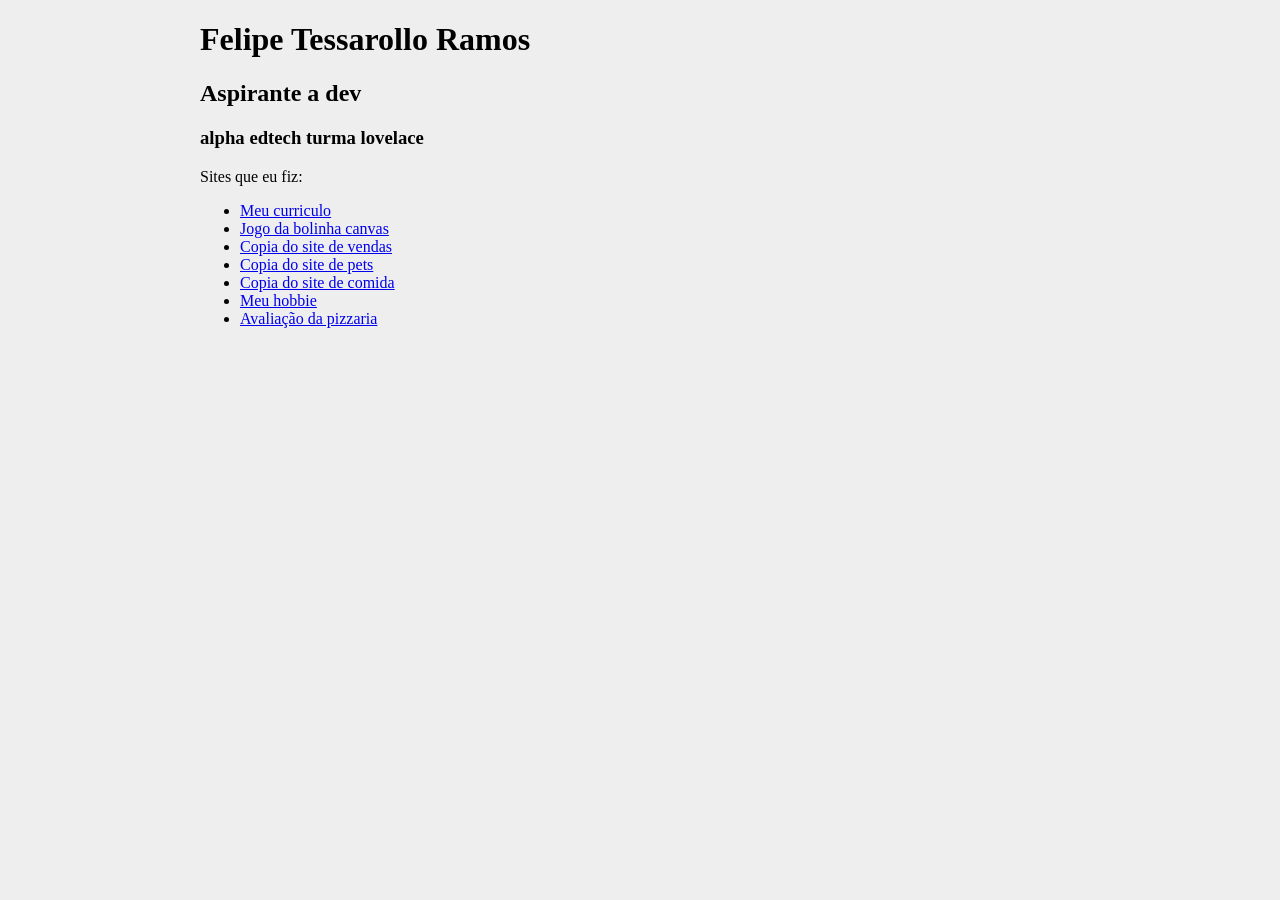
==== index.html @ 5b4b60bc "mod" ====
<!DOCTYPE html>
<html lang="en">
<head>
    <meta charset="UTF-8">
    <meta http-equiv="X-UA-Compatible" content="IE=edge">
    <meta name="viewport" content="width=device-width, initial-scale=1.0">
    <title>Site GitHub Felipe</title>
    <link rel="stylesheet" href="style-index.css">
</head>
<body>
    <h1>Felipe Tessarollo Ramos</h1>
    <h2>Aspirante a dev</h2>
    <h3>alpha edtech turma lovelace</h3>
    <p>Sites que eu fiz:</p>
    <ul>
        <li><a href="meu-curriculo/meu-curriculo.html">Meu curriculo</a> </li>
        <li><a href="jogo-canvas/jogo-bolinha.html">Jogo da bolinha canvas</a></li>
        <li><a href="copia-site-vendas/copia-site.html">Copia do site de vendas</a></li>
        <li><a href="copia-site-pets/site-copiado-pets.html">Copia do site de pets</a></li>
        <li><a href="copia-site-comida/site-copiado-comida.html">Copia do site de comida</a></li>
        <li><a href="meus-hobbies/HTML-vazio.html">Meu hobbie</a></li>
        <li><a href="avaliacao-pizzaria/satisfacao.html">Avaliação da pizzaria</a></li>
    </ul>
</body>
</html>
---- style-index.css ----
/**{
    margin:0;
    padding: 0;
    border: 0;
    outline: 0;
}*/
body{
    width: 70%;
    padding-left: 15%;
    padding-right: 15%;
    background-color: #eeeeee;

}
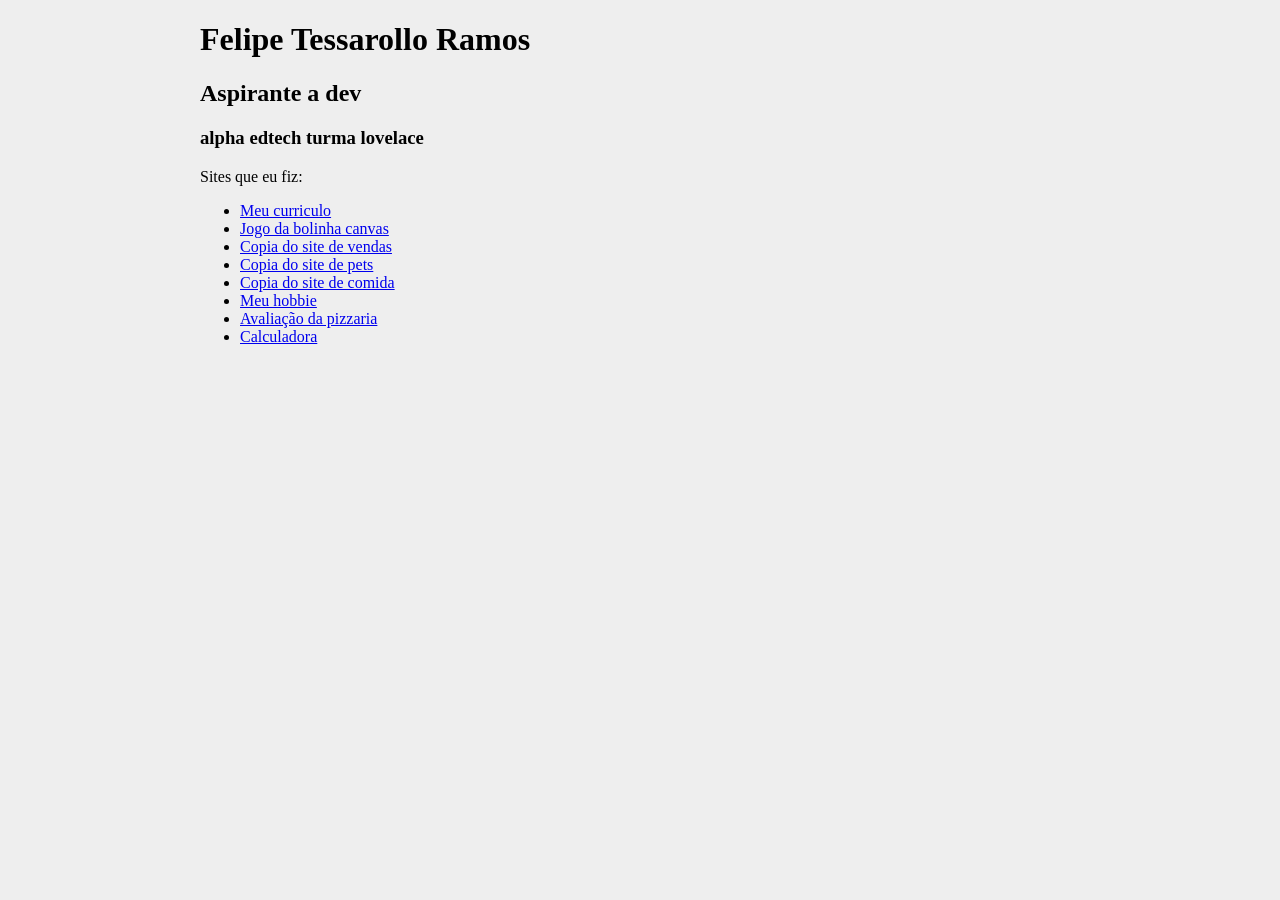
==== commit 6823f3f9: "calculadora adicionado" ====
--- a/index.html
+++ b/index.html
@@ -20,6 +20,7 @@
         <li><a href="copia-site-comida/site-copiado-comida.html">Copia do site de comida</a></li>
         <li><a href="meus-hobbies/HTML-vazio.html">Meu hobbie</a></li>
         <li><a href="avaliacao-pizzaria/satisfacao.html">Avaliação da pizzaria</a></li>
+        <li><a href="calculadora/calculator.html">Calculadora</a></li>
     </ul>
 </body>
 </html>
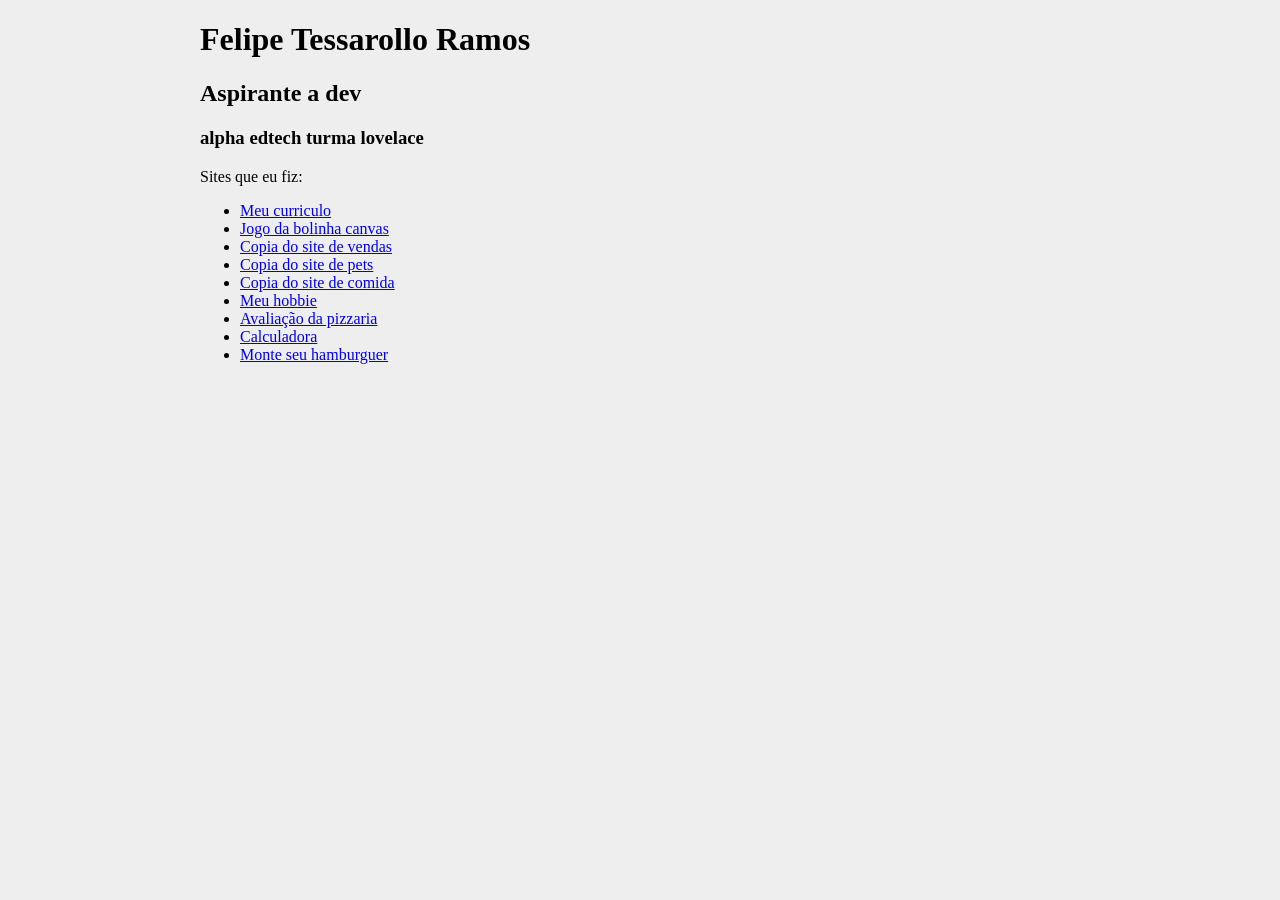
==== commit e1ba0600: "hamburgueria adicionado" ====
--- a/index.html
+++ b/index.html
@@ -21,6 +21,7 @@
         <li><a href="meus-hobbies/HTML-vazio.html">Meu hobbie</a></li>
         <li><a href="avaliacao-pizzaria/satisfacao.html">Avaliação da pizzaria</a></li>
         <li><a href="calculadora/calculator.html">Calculadora</a></li>
+        <li><a href="monte-hamburguer/hamburgueria.html">Monte seu hamburguer</a></li>
     </ul>
 </body>
 </html>
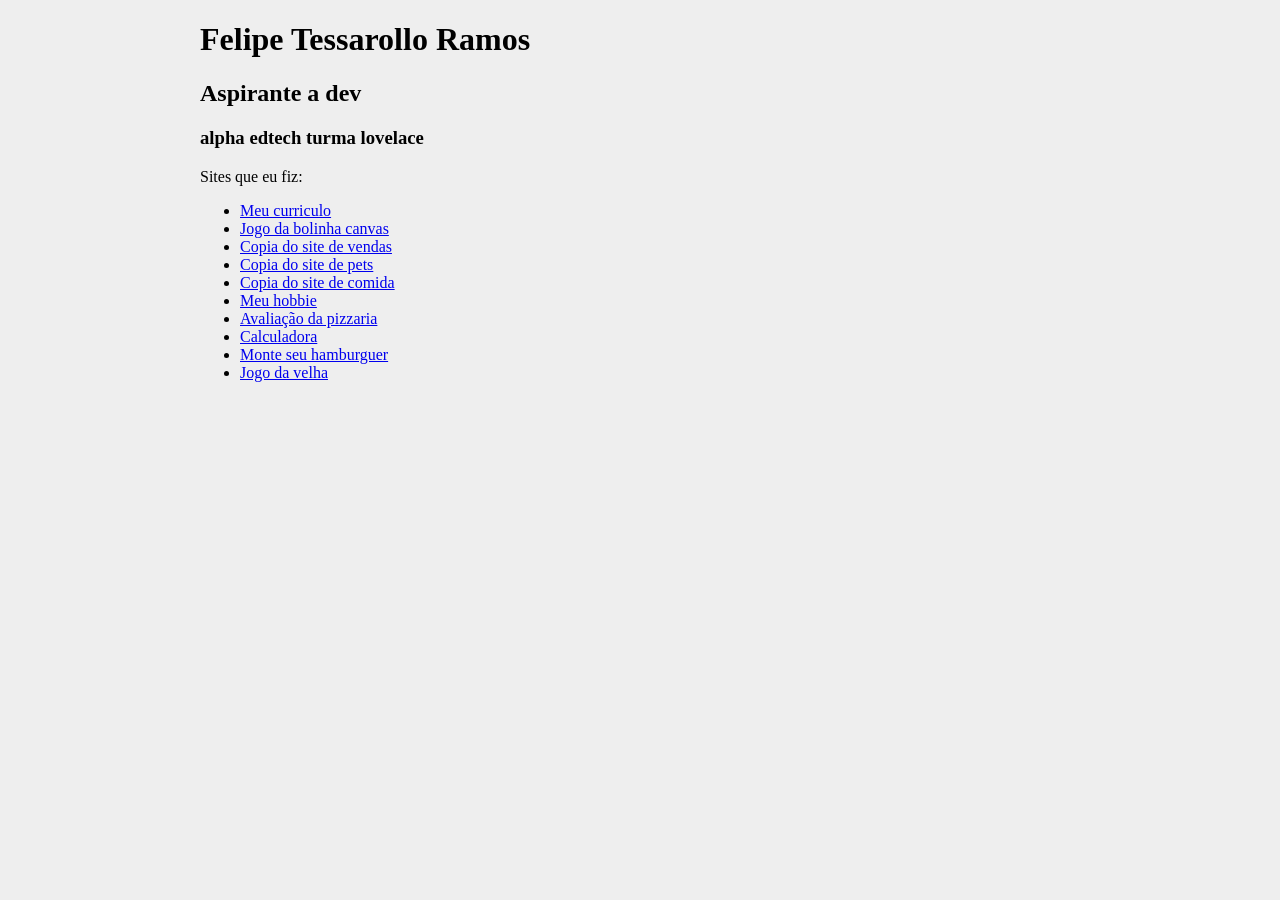
==== commit aaa06fbe: "ordenador adicionado" ====
--- a/index.html
+++ b/index.html
@@ -22,6 +22,7 @@
         <li><a href="avaliacao-pizzaria/satisfacao.html">Avaliação da pizzaria</a></li>
         <li><a href="calculadora/calculator.html">Calculadora</a></li>
         <li><a href="monte-hamburguer/hamburgueria.html">Monte seu hamburguer</a></li>
+        <li><a href="jogo-da-velha/jogo-da-velha.html">Jogo da velha</a></li>
     </ul>
 </body>
 </html>
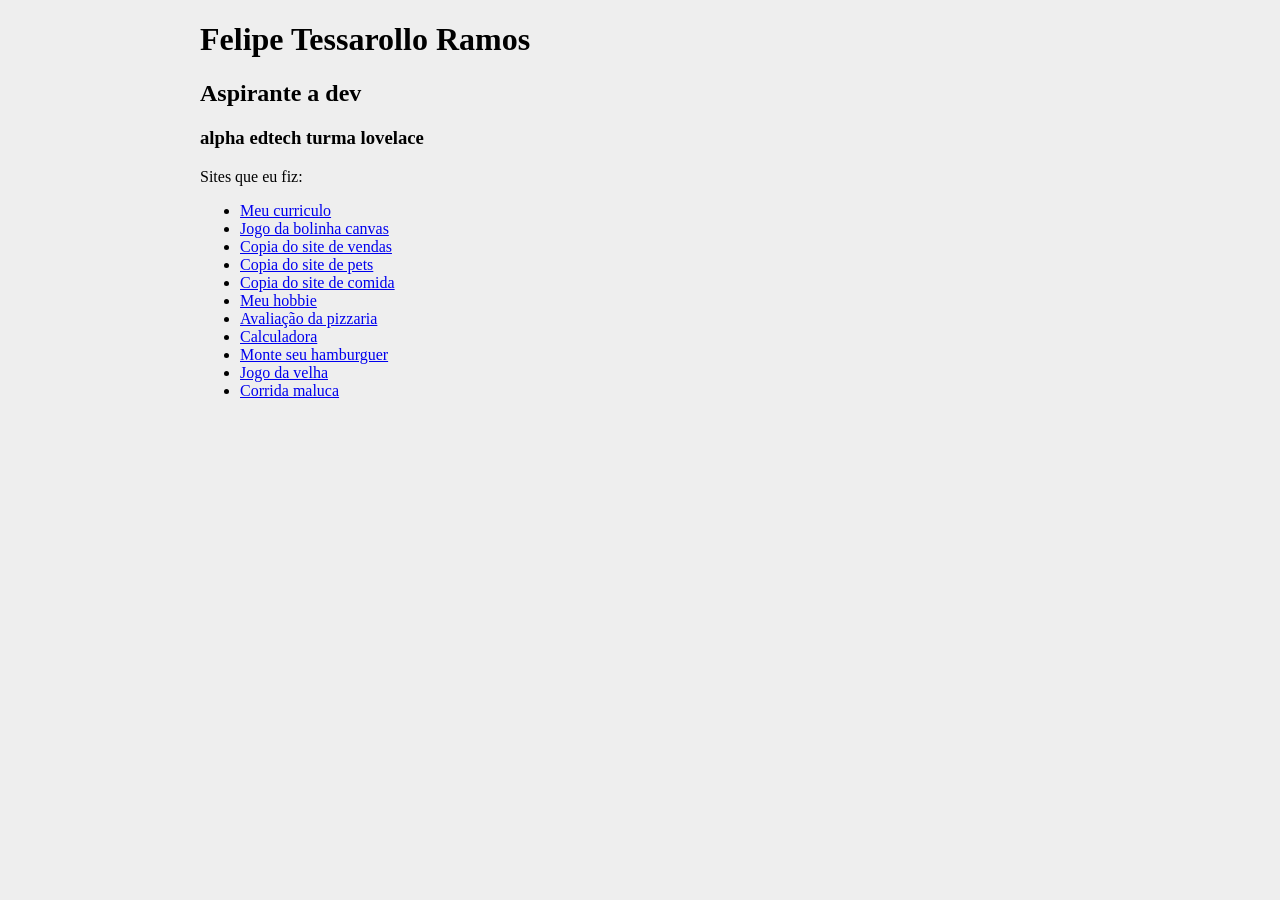
==== commit c71e6ae3: "carros objetos mod3" ====
--- a/index.html
+++ b/index.html
@@ -23,6 +23,7 @@
         <li><a href="calculadora/calculator.html">Calculadora</a></li>
         <li><a href="monte-hamburguer/hamburgueria.html">Monte seu hamburguer</a></li>
         <li><a href="jogo-da-velha/jogo-da-velha.html">Jogo da velha</a></li>
+        <li><a href="corrida-maluca/runningcarsobject.html">Corrida maluca</a></li>
     </ul>
 </body>
 </html>
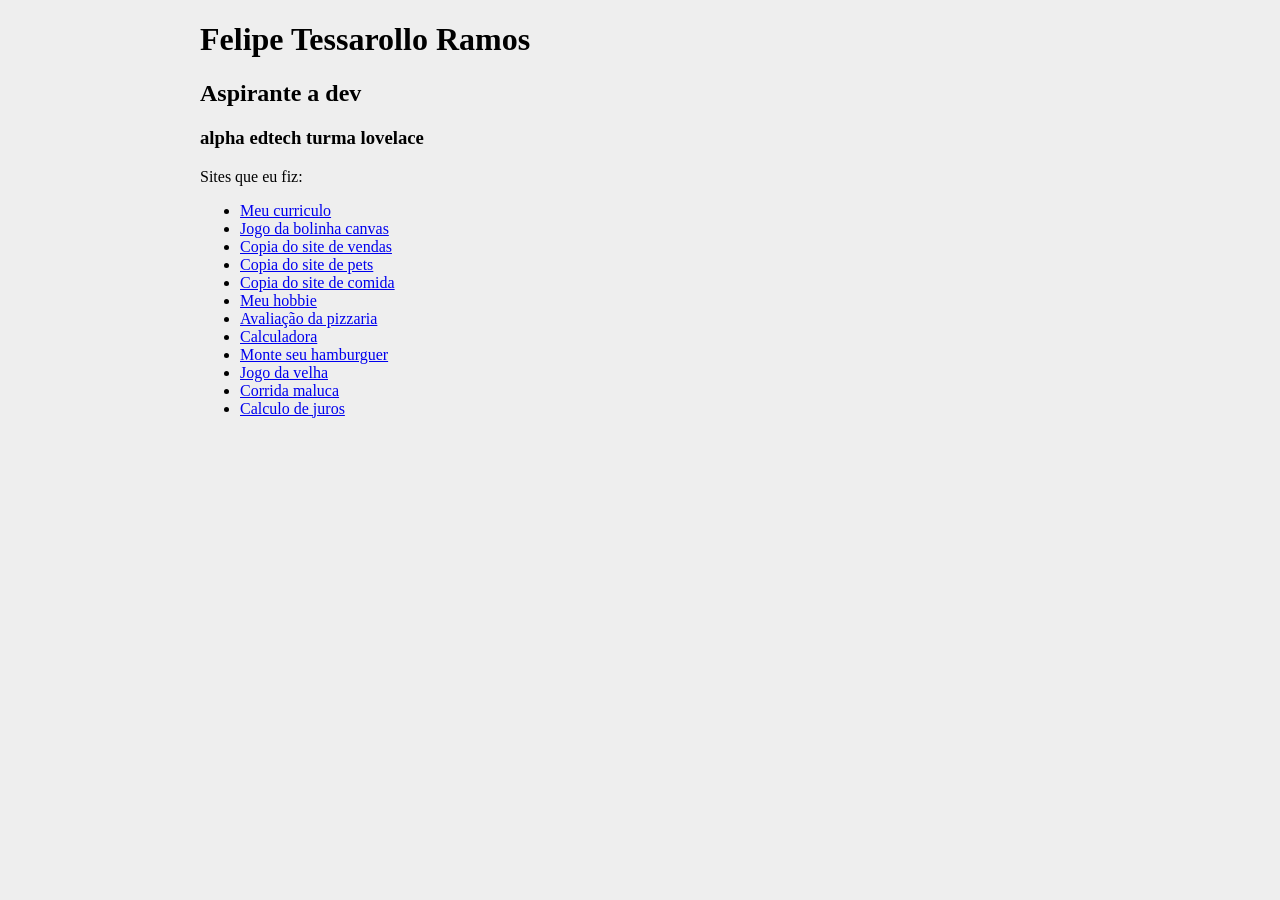
==== commit a9efbc1f: "juros add" ====
--- a/index.html
+++ b/index.html
@@ -24,6 +24,7 @@
         <li><a href="monte-hamburguer/hamburgueria.html">Monte seu hamburguer</a></li>
         <li><a href="jogo-da-velha/jogo-da-velha.html">Jogo da velha</a></li>
         <li><a href="corrida-maluca/runningcarsobject.html">Corrida maluca</a></li>
+        <li><a href="juros/juros.html">Calculo de juros</a></li>
     </ul>
 </body>
 </html>
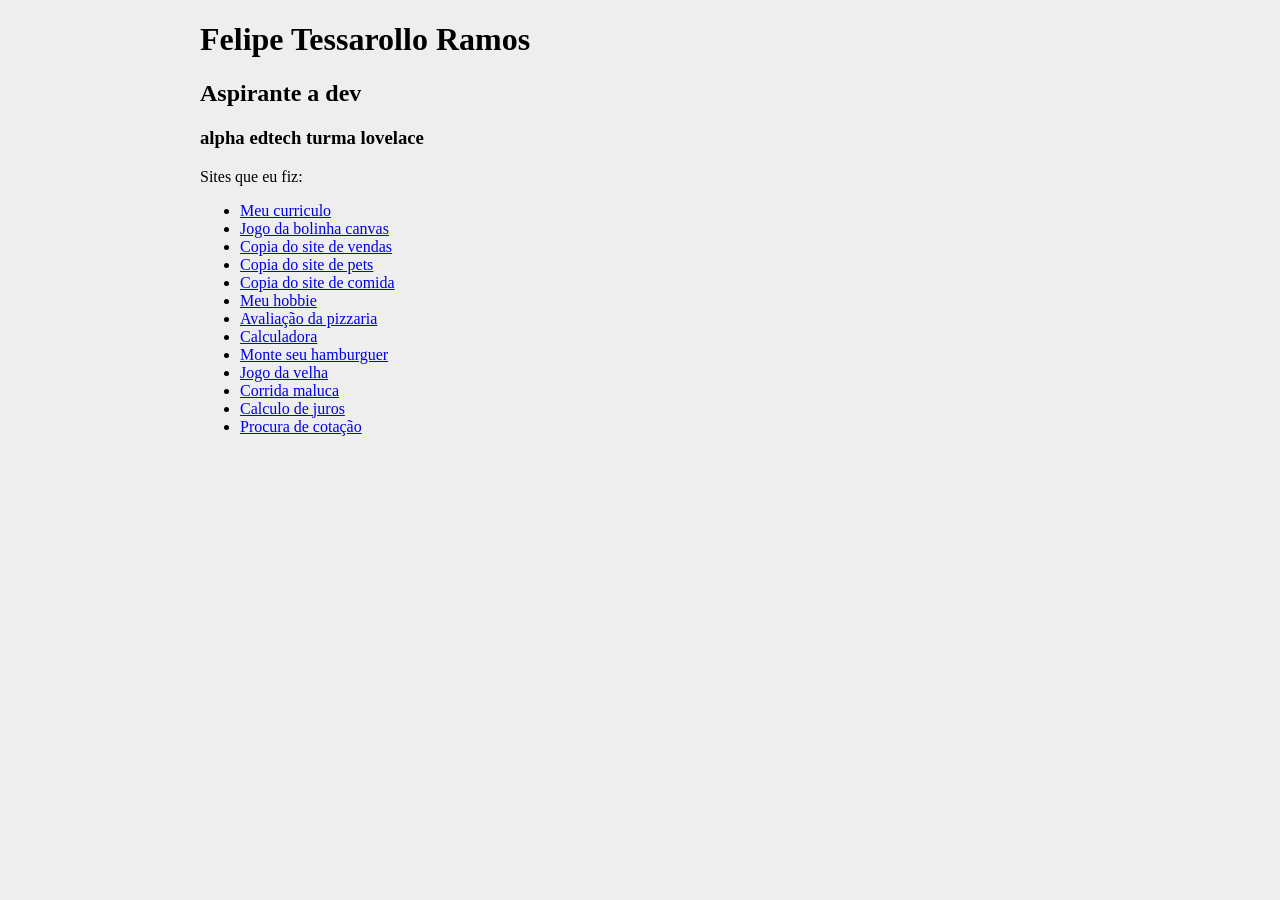
==== commit 22e5d65d: "add tabela de cotacao" ====
--- a/index.html
+++ b/index.html
@@ -25,6 +25,7 @@
         <li><a href="jogo-da-velha/jogo-da-velha.html">Jogo da velha</a></li>
         <li><a href="corrida-maluca/runningcarsobject.html">Corrida maluca</a></li>
         <li><a href="juros/juros.html">Calculo de juros</a></li>
+        <li><a href="tabela-cotacao/cotacao.html">Procura de cotação</a></li>
     </ul>
 </body>
 </html>
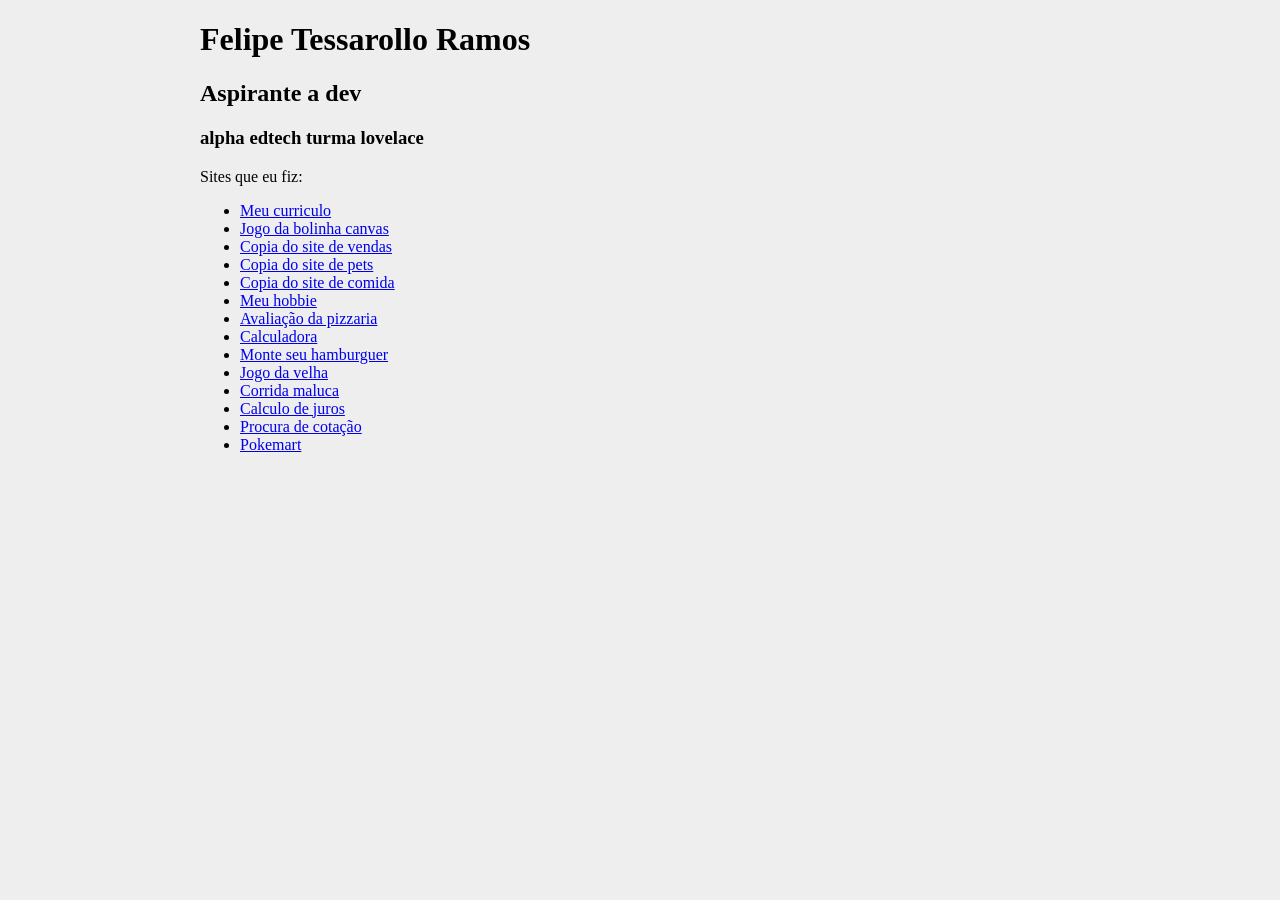
==== commit e0d30219: "pokemart added" ====
--- a/index.html
+++ b/index.html
@@ -26,6 +26,7 @@
         <li><a href="corrida-maluca/runningcarsobject.html">Corrida maluca</a></li>
         <li><a href="juros/juros.html">Calculo de juros</a></li>
         <li><a href="tabela-cotacao/cotacao.html">Procura de cotação</a></li>
+        <li><a href="pokemart/index.html">Pokemart</a></li>
     </ul>
 </body>
 </html>
